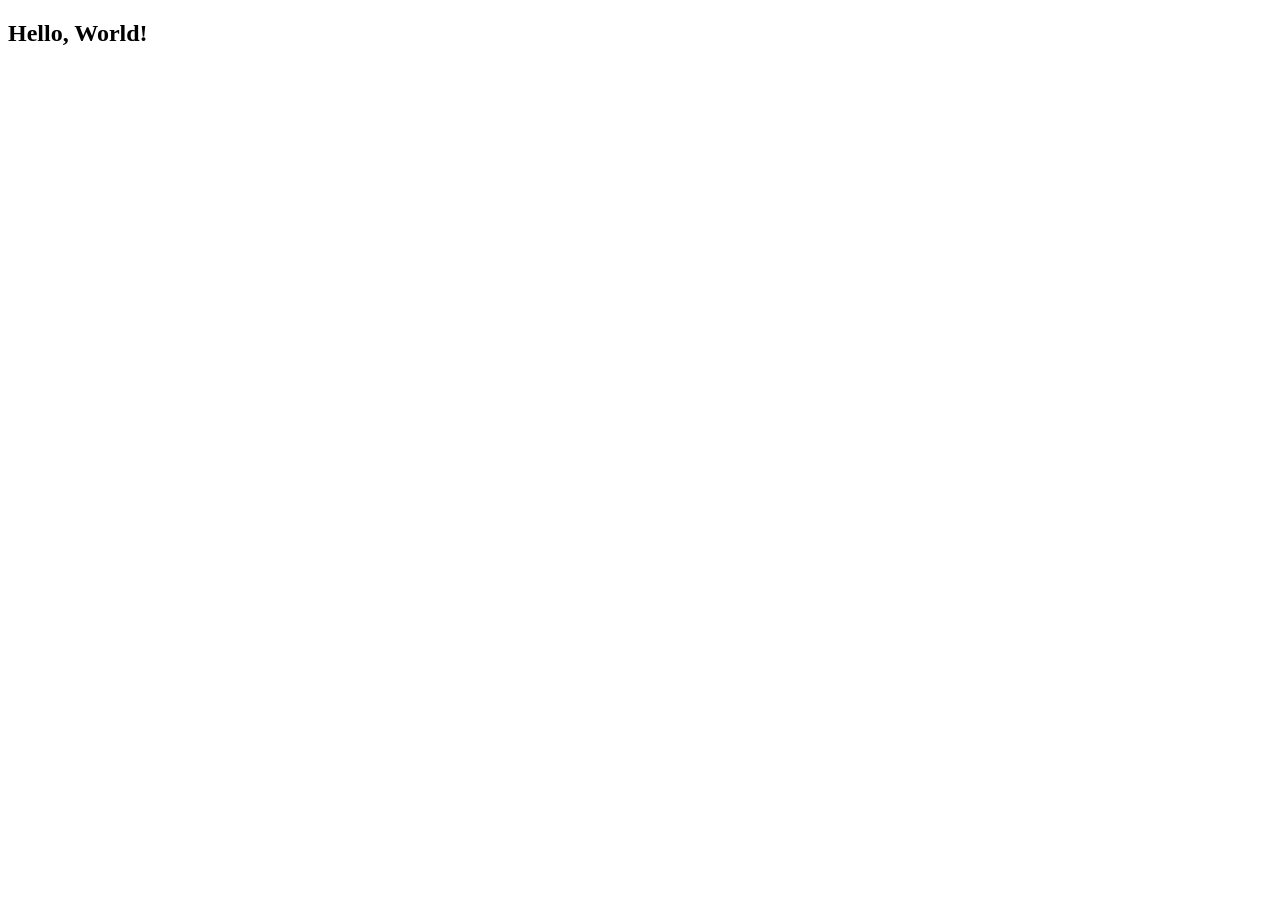
==== index.html @ 1bc25106 "alteraçao 1" ====
<!DOCTYPE html>
<html lang="en">
<head>
    <meta charset="UTF-8">
    <meta http-equiv="X-UA-Compatible" content="IE=edge">
    <meta name="viewport" content="width=device-width, initial-scale=1.0">
    <title>Document</title>
</head>
<body>
    
    <section>
        <h1>Hello, World! </h1>
    </section>

</body>
</html>
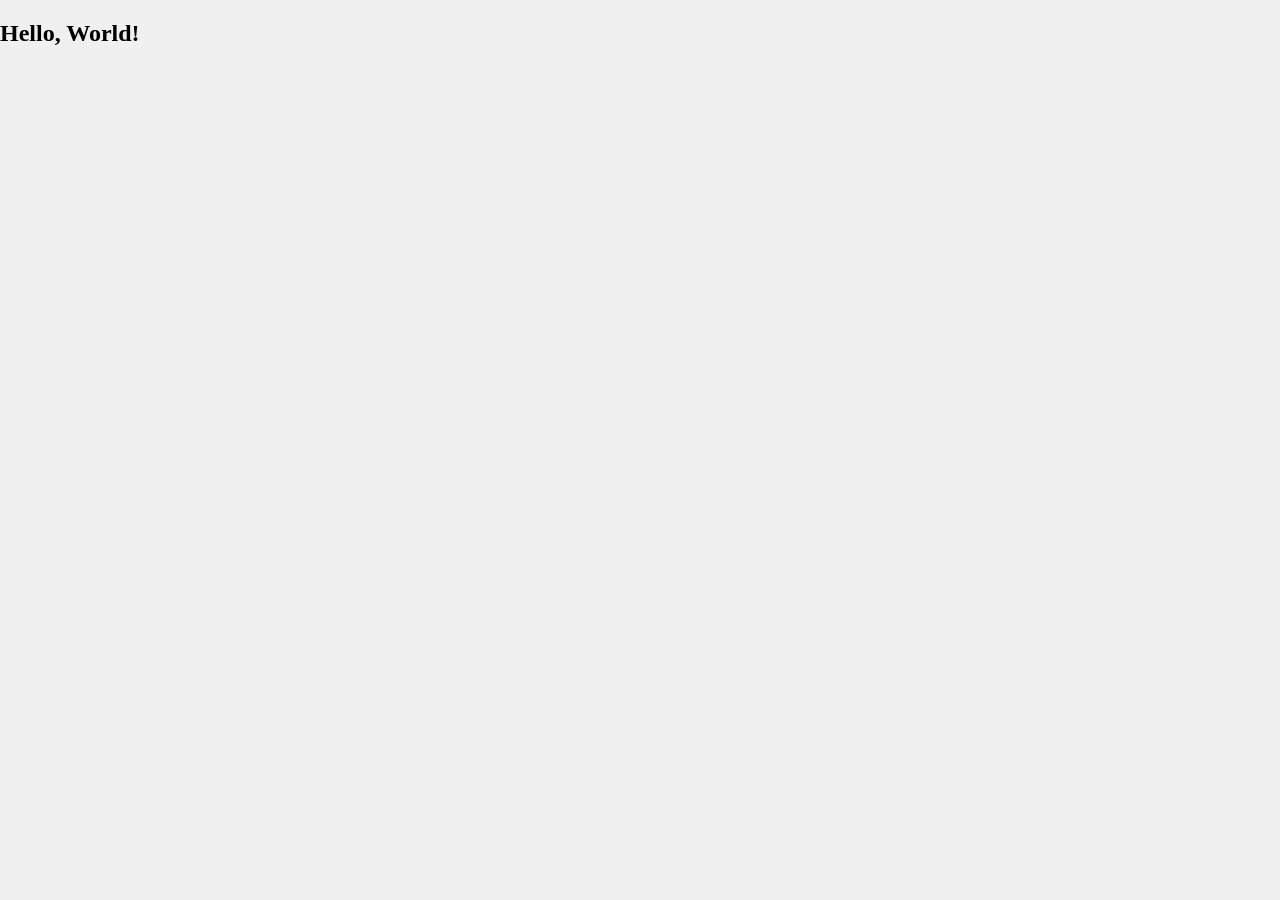
==== commit ca1d4e52: "teste de mov" ====
--- a/index.html
+++ b/index.html
@@ -13,4 +13,40 @@
     </section>
 
 </body>
-</html>+</html>
+
+<!DOCTYPE html>
+<html>
+    <head>
+        <meta charset="UTF-8">
+    
+        <title>Cubo preto</title>
+        
+           <style>
+            body{
+                margin: 0;
+                background-color: #f0f0f0
+            }
+
+    #Cubo {
+        width:100px;
+        height: 100px;
+        background-color: black;
+        position: absolute;
+        top: 200px;
+        left:200px;
+    }
+
+    </style>
+
+    </head>
+
+    <body>
+
+        <div id="cubo"></div>
+
+        <script src="index.js"></script>
+
+    </body>
+
+</html>
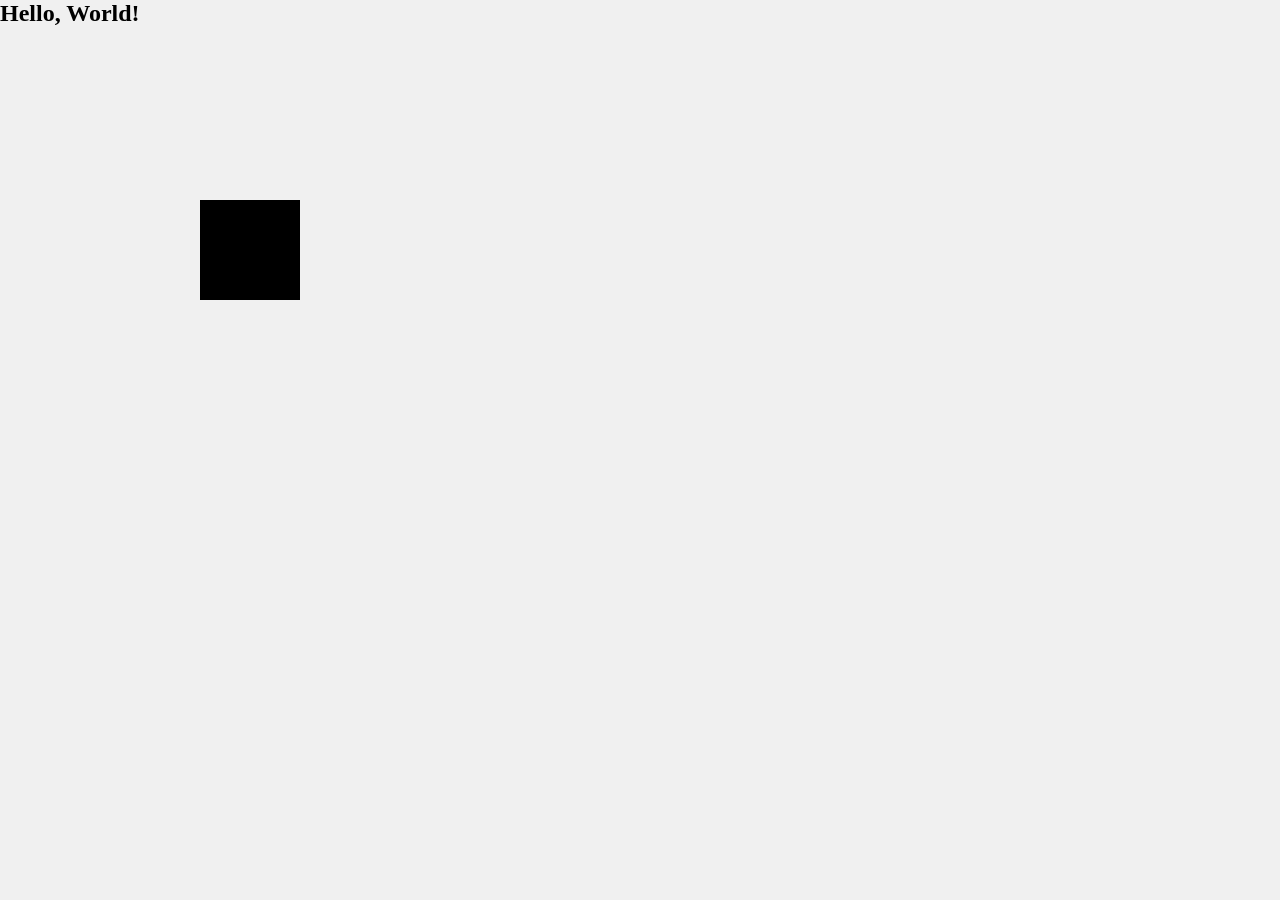
==== commit 284064ae: "aaa funcionaaa" ====
--- a/index.html
+++ b/index.html
@@ -16,37 +16,16 @@
 </html>
 
 <!DOCTYPE html>
-<html>
+<html lang="pt-br">
     <head>
         <meta charset="UTF-8">
-    
         <title>Cubo preto</title>
-        
-           <style>
-            body{
-                margin: 0;
-                background-color: #f0f0f0
-            }
-
-    #Cubo {
-        width:100px;
-        height: 100px;
-        background-color: black;
-        position: absolute;
-        top: 200px;
-        left:200px;
-    }
-
-    </style>
-
+        <link rel="stylesheet" href="css/style.css">
     </head>
-
     <body>
 
-        <div id="cubo"></div>
+        <div id="Cubo"></div>
 
-        <script src="index.js"></script>
-
+        <script src="js/index.js"></script>
     </body>
-
-</html>
+</html>
--- a/css/style.css
+++ b/css/style.css
@@ -0,0 +1,23 @@
+.class {
+    background-color: red;
+}
+
+section,
+h1,
+div {
+    margin: 0;
+}
+
+body{
+    margin: 0;
+    background-color: #f0f0f0;
+}
+
+#Cubo{
+    width:100px;
+    height: 100px;
+    background-color: black;
+    position: absolute;
+    top: 200px;
+    left:200px;
+}
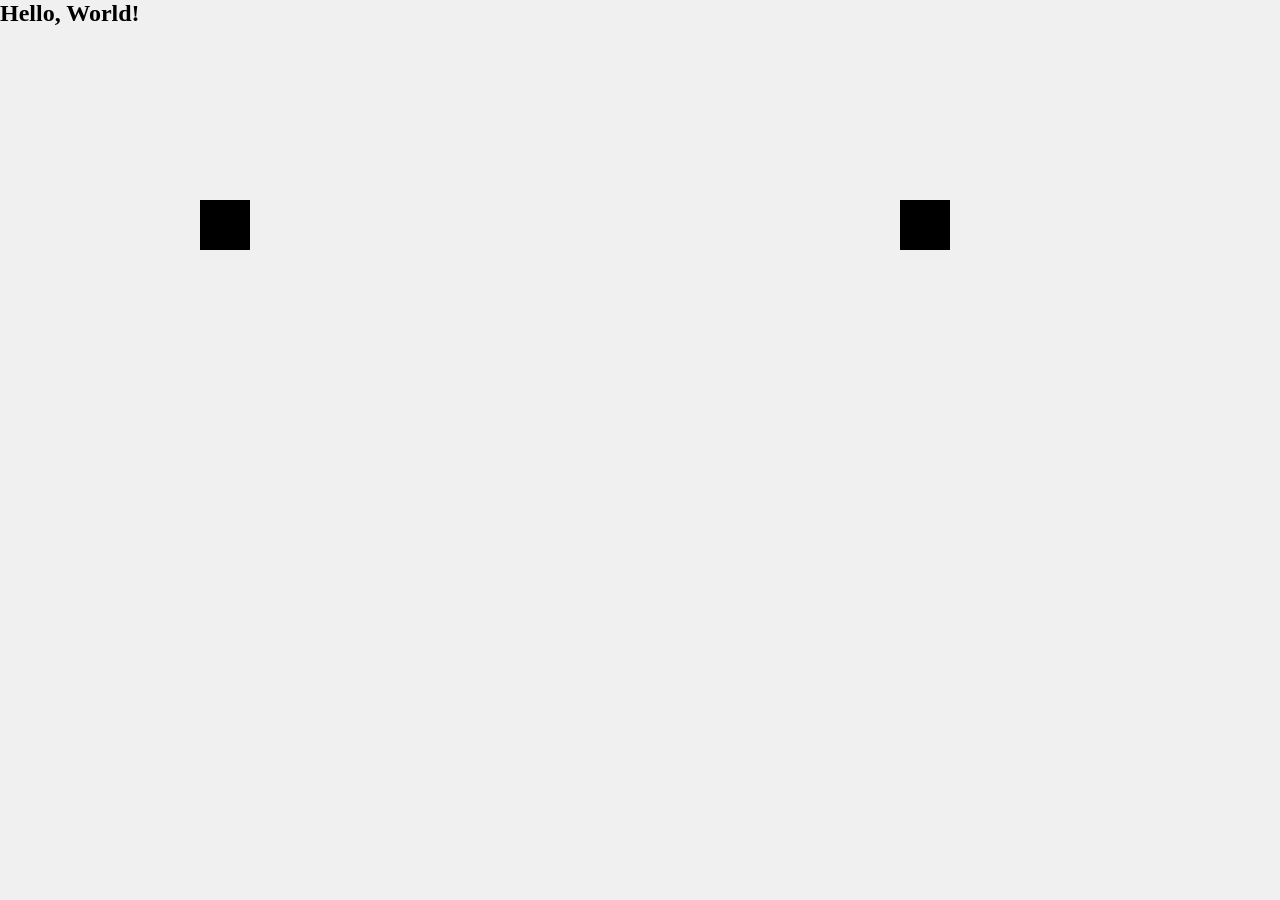
==== commit 519c0bc3: "teste parede" ====
--- a/index.html
+++ b/index.html
@@ -1,30 +1,41 @@
-<!DOCTYPE html>
+<!doctype html>
 <html lang="en">
-<head>
-    <meta charset="UTF-8">
-    <meta http-equiv="X-UA-Compatible" content="IE=edge">
-    <meta name="viewport" content="width=device-width, initial-scale=1.0">
-    <title>Document</title>
-</head>
-<body>
-    
-    <section>
-        <h1>Hello, World! </h1>
-    </section>
-
-</body>
+    <head>
+        <meta charset="UTF-8" />
+        <meta http-equiv="X-UA-Compatible" content="IE=edge" />
+        <meta name="viewport" content="width=device-width, initial-scale=1.0" />
+        <title>Document</title>
+    </head>
+    <body>
+        <section>
+            <h1>Hello, World!</h1>
+        </section>
+    </body>
 </html>
 
-<!DOCTYPE html>
+<!doctype html>
 <html lang="pt-br">
     <head>
-        <meta charset="UTF-8">
+        <meta charset="UTF-8" />
         <title>Cubo preto</title>
-        <link rel="stylesheet" href="css/style.css">
+        <link rel="stylesheet" href="css/style.css" />
     </head>
     <body>
+        <div id="cubo"></div>
 
-        <div id="Cubo"></div>
+        <script src="js/index.js"></script>
+    </body>
+</html>
+
+<!doctype html>
+<html lang="pt-br">
+    <head>
+        <meta charset="UTF-8" />
+        <title>bloco preto</title>
+        <link rel="stylesheet" href="css/style.css" />
+    </head>
+    <body>
+        <div id="bloco"></div>
 
         <script src="js/index.js"></script>
     </body>
--- a/css/style.css
+++ b/css/style.css
@@ -13,11 +13,25 @@
     background-color: #f0f0f0;
 }
 
-#Cubo{
-    width:100px;
-    height: 100px;
+#cubo{
+    width: 50px;
+    height: 50px;
     background-color: black;
     position: absolute;
     top: 200px;
-    left:200px;
+    left: 200px;
+}
+
+body{
+    margin: 0;
+    background-color: #f0f0f0;
+}
+
+#bloco{
+    width: 50px;
+    height: 50px;
+    background-color: black;
+    position: absolute;
+    top: 200px;
+    left: 900px
 }
--- a/css/style.css
+++ b/css/style.css
@@ -13,11 +13,25 @@
     background-color: #f0f0f0;
 }
 
-#Cubo{
-    width:100px;
-    height: 100px;
+#cubo{
+    width: 50px;
+    height: 50px;
     background-color: black;
     position: absolute;
     top: 200px;
-    left:200px;
+    left: 200px;
+}
+
+body{
+    margin: 0;
+    background-color: #f0f0f0;
+}
+
+#bloco{
+    width: 50px;
+    height: 50px;
+    background-color: black;
+    position: absolute;
+    top: 200px;
+    left: 900px
 }
